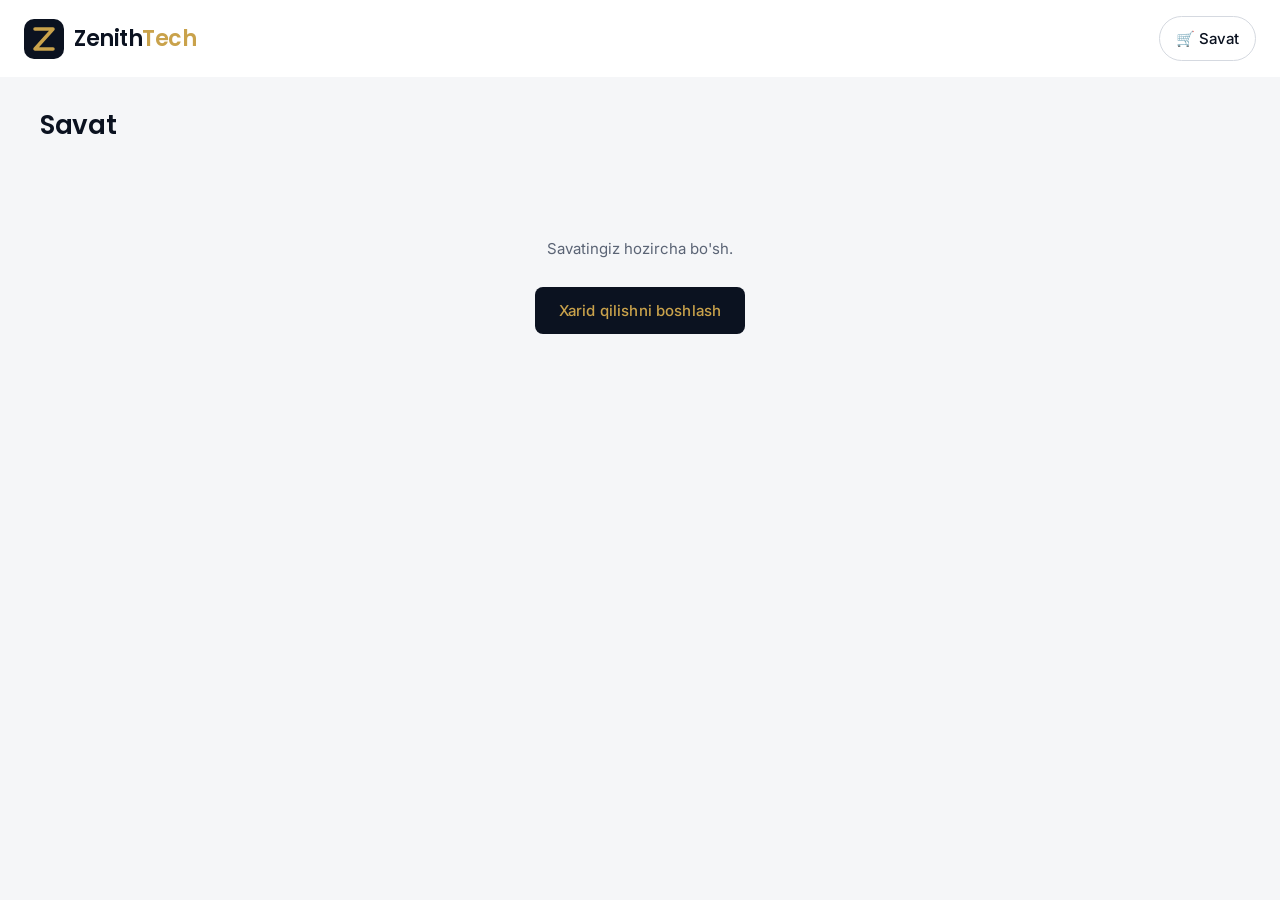
==== cart.html @ 9d4b317e "Initial commit" ====
<!DOCTYPE html>
<html lang="uz">
<head>
  <meta charset="UTF-8">
  <meta name="viewport" content="width=device-width, initial-scale=1.0">
  <title>Savat | ZenithTech</title>
  <link rel="preconnect" href="https://fonts.googleapis.com">
  <link href="https://fonts.googleapis.com/css2?family=Inter:wght@400;500;600&family=Poppins:wght@500;600;700&display=swap" rel="stylesheet">
  <link rel="stylesheet" href="css/style.css">
</head>
<body>
  <header class="site-header">
    <a href="index.html" class="logo">
  <img src="images/logo-mark.svg" alt="">
  <span class="logo-text">Zenith<span>Tech</span></span>
</a>
    <a href="cart.html" class="cart-link">🛒 Savat <span id="cart-count" class="cart-count" hidden>0</span></a>
  </header>

  <main class="container">
    <h2>Savat</h2>
    <div id="cart-content"></div>
  </main>

  <script src="js/cart.js"></script>
  <script src="js/cart-page.js"></script>
</body>
</html>
---- css/style.css ----
:root {
  --color-primary: #0B1220;
  --color-accent: #C9A24B;
  --color-bg: #F5F6F8;
  --color-white: #FFFFFF;
  --color-text-muted: #5B6475;
  --color-success: #1FA971;
  --color-danger: #D64545;

  --font-heading: 'Poppins', sans-serif;
  --font-body: 'Inter', sans-serif;

  --radius: 12px;
}

body {
  margin: 0;
  font-family: var(--font-body);
  background: var(--color-bg);
  color: var(--color-primary);
}

header {
  background: var(--color-white);
  padding: 16px 24px;
}

h1 {
  font-family: var(--font-heading);
  padding: 24px;
}


.container {
  max-width: 1200px;
  margin: 0 auto;
  padding: 24px;
}

.container h2 {
  font-family: var(--font-heading);
}

.product-grid {
  display: grid;
  grid-template-columns: repeat(auto-fill, minmax(220px, 1fr));
  gap: 20px;
}

.product-card {
  position: relative;
  display: flex;
  flex-direction: column;
  background: var(--color-white);
  border-radius: var(--radius);
  overflow: hidden;
  box-shadow: 0 2px 8px rgba(11, 18, 32, 0.06);
  transition: transform 0.2s, box-shadow 0.2s;
}

.product-card:hover {
  transform: translateY(-4px);
  box-shadow: 0 8px 20px rgba(11, 18, 32, 0.12);
}

.product-card img {
  width: 100%;
  aspect-ratio: 4 / 3;
  object-fit: cover;
  background: #E3E6EB;
}

.product-info {
  display: flex;
  flex-direction: column;
  gap: 8px;
  flex: 1;
  padding: 16px;
}

.product-category {
  font-size: 12px;
  color: var(--color-text-muted);
}

.product-info h3 {
  margin: 0;
  font-family: var(--font-heading);
  font-size: 16px;
}

.price-row {
  display: flex;
  align-items: baseline;
  gap: 8px;
  margin-top: auto;
}

.price {
  font-weight: 600;
}

.old-price {
  font-size: 14px;
  color: var(--color-text-muted);
  text-decoration: line-through;
}

.badge {
  position: absolute;
  top: 12px;
  left: 12px;
  z-index: 1;
  padding: 4px 8px;
  border-radius: 8px;
  background: var(--color-accent);
  color: var(--color-primary);
  font-size: 13px;
  font-weight: 600;
}

.btn {
  padding: 10px;
  border: none;
  border-radius: 8px;
  background: var(--color-primary);
  color: var(--color-accent);
  font-weight: 500;
  cursor: pointer;
}

.btn:hover {
  background: var(--color-accent);
  color: var(--color-primary);
}
.toolbar {
  display: flex;
  flex-wrap: wrap;
  gap: 12px;
  margin-bottom: 16px;
}

.toolbar input,
.toolbar select {
  padding: 12px 14px;
  border: 1px solid #D5D9E0;
  border-radius: var(--radius);
  background: var(--color-white);
  font-family: var(--font-body);
  font-size: 15px;
}

.toolbar input {
  flex: 1;
  min-width: 200px;
}

.toolbar input:focus,
.toolbar select:focus {
  outline: 2px solid var(--color-accent);
  border-color: transparent;
}

.categories {
  display: flex;
  gap: 8px;
  margin-bottom: 12px;
  padding-bottom: 4px;
  overflow-x: auto;
}

.chip {
  flex-shrink: 0;
  padding: 8px 16px;
  border: 1px solid #D5D9E0;
  border-radius: 999px;
  background: var(--color-white);
  font-family: var(--font-body);
  font-size: 14px;
  cursor: pointer;
  transition: 0.15s;
}

.chip:hover {
  border-color: var(--color-accent);
}

.chip.active {
  background: var(--color-primary);
  border-color: var(--color-primary);
  color: var(--color-accent);
}

.result-count {
  margin: 0 0 16px;
  font-size: 14px;
  color: var(--color-text-muted);
}

.rating {
  font-size: 14px;
  color: var(--color-accent);
}

.rating small {
  color: var(--color-text-muted);
}

.product-card.out img {
  opacity: 0.5;
}

.btn:disabled,
.btn:disabled:hover {
  background: #C9CDD6;
  color: var(--color-white);
  cursor: not-allowed;
}

.empty {
  grid-column: 1 / -1;
  padding: 40px 0;
  text-align: center;
  color: var(--color-text-muted);
}

/* Buyurtma sahifasi */
.checkout-layout {
  display: grid;
  grid-template-columns: 1fr 360px;
  gap: 24px;
  align-items: start;
}

.checkout-form {
  display: flex;
  flex-direction: column;
  gap: 16px;
  padding: 24px;
  border-radius: var(--radius);
  background: var(--color-white);
  box-shadow: 0 2px 8px rgba(11, 18, 32, 0.06);
}

.checkout-form h3,
.cart-summary h3 {
  margin: 0;
  font-family: var(--font-heading);
}

.checkout-form label {
  display: flex;
  flex-direction: column;
  gap: 6px;
  font-size: 14px;
  font-weight: 500;
}

.checkout-form input[type="text"],
.checkout-form input[type="tel"],
.checkout-form select,
.checkout-form textarea {
  padding: 12px 14px;
  border: 1px solid #D5D9E0;
  border-radius: var(--radius);
  background: var(--color-white);
  font-family: var(--font-body);
  font-size: 15px;
}

.checkout-form input:focus,
.checkout-form select:focus,
.checkout-form textarea:focus {
  outline: 2px solid var(--color-accent);
  border-color: transparent;
}

.checkout-form .invalid {
  border-color: var(--color-danger);
}

.error {
  color: var(--color-danger);
  font-size: 12px;
  font-weight: 400;
}

.payment {
  display: flex;
  flex-direction: column;
  gap: 8px;
  padding: 12px 16px;
  border: 1px solid #D5D9E0;
  border-radius: var(--radius);
}

.checkout-form .radio {
  flex-direction: row;
  align-items: center;
  gap: 10px;
  font-weight: 400;
}

.summary-line {
  display: flex;
  justify-content: space-between;
  gap: 12px;
  font-size: 14px;
}

.success {
  padding: 60px 20px;
  border-radius: var(--radius);
  background: var(--color-white);
  box-shadow: 0 2px 8px rgba(11, 18, 32, 0.06);
  text-align: center;
}

.success-icon {
  display: inline-flex;
  align-items: center;
  justify-content: center;
  width: 64px;
  height: 64px;
  margin-bottom: 12px;
  border-radius: 50%;
  background: var(--color-success);
  color: var(--color-white);
  font-size: 32px;
}

.order-number {
  font-family: var(--font-heading);
  font-size: 20px;
}

@media (max-width: 800px) {
  .checkout-layout {
    grid-template-columns: 1fr;
  }
}
.site-header {
  display: flex;
  align-items: center;
  justify-content: space-between;
}

.cart-link {
  padding: 10px 16px;
  border: 1px solid #D5D9E0;
  border-radius: 999px;
  color: var(--color-primary);
  font-weight: 500;
  text-decoration: none;
}

.cart-link:hover {
  border-color: var(--color-accent);
}

.cart-count {
  display: inline-block;
  min-width: 20px;
  margin-left: 6px;
  padding: 2px 6px;
  border-radius: 999px;
  background: var(--color-accent);
  color: var(--color-primary);
  font-size: 12px;
  font-weight: 600;
  text-align: center;
}

.cart-count[hidden] {
  display: none;
}
/* Savat sahifasi */
.cart-layout {
  display: grid;
  grid-template-columns: 1fr 340px;
  gap: 24px;
  align-items: start;
}

.cart-item {
  display: grid;
  grid-template-columns: 96px 1fr auto 130px 32px;
  gap: 16px;
  align-items: center;
  margin-bottom: 12px;
  padding: 12px;
  border-radius: var(--radius);
  background: var(--color-white);
  box-shadow: 0 2px 8px rgba(11, 18, 32, 0.06);
}

/* Rasm uchun kvadrat quti: rasm qanday bo'lmasin, shu o'lchamda chiqadi */
.cart-thumb {
  width: 96px;
  height: 96px;
  overflow: hidden;
  border-radius: 10px;
  background: #E3E6EB;
}

.cart-thumb img {
  display: block;
  width: 100%;
  height: 100%;
  max-width: 100%;
  object-fit: cover;
}

.cart-item-info {
  display: flex;
  flex-direction: column;
  gap: 4px;
  min-width: 0;
}

.cart-item-info h3 {
  margin: 0;
  font-family: var(--font-heading);
  font-size: 15px;
}

.muted {
  font-size: 12px;
  color: var(--color-text-muted);
}

.qty {
  display: flex;
  align-items: center;
  gap: 10px;
}

.qty-btn {
  width: 32px;
  height: 32px;
  border: 1px solid #D5D9E0;
  border-radius: 8px;
  background: var(--color-white);
  font-size: 18px;
  cursor: pointer;
}

.qty-btn:hover {
  border-color: var(--color-accent);
}

.cart-item-total {
  font-weight: 600;
  text-align: right;
}

.remove {
  border: none;
  background: none;
  color: var(--color-danger);
  font-size: 18px;
  cursor: pointer;
}

.cart-summary {
  position: sticky;
  top: 16px;
  display: flex;
  flex-direction: column;
  gap: 12px;
  padding: 20px;
  border-radius: var(--radius);
  background: var(--color-white);
  box-shadow: 0 2px 8px rgba(11, 18, 32, 0.06);
}

.summary-row {
  display: flex;
  justify-content: space-between;
}

.summary-row.total {
  padding-top: 12px;
  border-top: 1px solid #E3E6EB;
  font-size: 18px;
}

.link-btn {
  border: none;
  background: none;
  color: var(--color-text-muted);
  font-size: 14px;
  text-decoration: underline;
  cursor: pointer;
}

.empty-cart {
  padding: 60px 0;
  text-align: center;
  color: var(--color-text-muted);
}

.btn-link {
  display: inline-block;
  margin-top: 12px;
  padding: 12px 24px;
  border-radius: 8px;
  background: var(--color-primary);
  color: var(--color-accent);
  font-weight: 500;
  text-decoration: none;
}

/* Planshet: savat va xulosa ustma-ust */
@media (max-width: 800px) {
  .cart-layout {
    grid-template-columns: 1fr;
  }
  .cart-summary {
    position: static;
  }
}

/* Telefon: rasm kichikroq, qator ikki qavatli */
@media (max-width: 600px) {
  .cart-item {
    grid-template-columns: 72px 1fr 32px;
    grid-template-areas:
      "thumb info remove"
      "thumb qty  total";
    gap: 8px 12px;
  }
  .cart-thumb { grid-area: thumb; width: 72px; height: 72px; }
  .cart-item-info { grid-area: info; }
  .remove { grid-area: remove; align-self: start; }
  .qty { grid-area: qty; }
  .cart-item-total { grid-area: total; align-self: center; }
}

/* Kartochkadagi havolalar */
.card-img-link {
  display: block;
}

.product-info h3 a {
  color: inherit;
  text-decoration: none;
}

.product-info h3 a:hover {
  color: var(--color-accent);
}

/* Mahsulot sahifasi */
.breadcrumb {
  margin-bottom: 16px;
  font-size: 13px;
  color: var(--color-text-muted);
}

.breadcrumb a {
  color: inherit;
  text-decoration: none;
}

.breadcrumb a:hover {
  text-decoration: underline;
}

.product-detail {
  display: grid;
  grid-template-columns: 1fr 1fr;
  gap: 32px;
  padding: 24px;
  border-radius: var(--radius);
  background: var(--color-white);
  box-shadow: 0 2px 8px rgba(11, 18, 32, 0.06);
}

.detail-image {
  display: flex;
  align-items: center;
  justify-content: center;
  aspect-ratio: 1 / 1;
  max-height: 480px;
  overflow: hidden;
  border-radius: var(--radius);
  background: var(--color-bg);
}

.detail-image img {
  display: block;
  width: 100%;
  height: 100%;
  object-fit: contain;
}

.detail-info {
  display: flex;
  flex-direction: column;
  gap: 12px;
}

.detail-info h1 {
  margin: 0;
  font-family: var(--font-heading);
  font-size: 26px;
}

.detail-price {
  display: flex;
  flex-wrap: wrap;
  align-items: baseline;
  gap: 12px;
}

.price-big {
  font-family: var(--font-heading);
  font-size: 28px;
}

.badge-inline {
  padding: 4px 8px;
  border-radius: 8px;
  background: var(--color-accent);
  color: var(--color-primary);
  font-size: 13px;
  font-weight: 600;
}

.stock {
  margin: 0;
  font-size: 14px;
  font-weight: 500;
}

.stock.in {
  color: var(--color-success);
}

.stock.out {
  color: var(--color-danger);
}

.detail-desc {
  margin: 0;
  line-height: 1.6;
  color: var(--color-text-muted);
}

.buy-row {
  display: flex;
  align-items: center;
  gap: 16px;
  margin-top: 8px;
}

.buy-row .btn {
  flex: 1;
  padding: 14px;
}

.specs,
.related {
  margin-top: 24px;
}

.specs {
  padding: 24px;
  border-radius: var(--radius);
  background: var(--color-white);
  box-shadow: 0 2px 8px rgba(11, 18, 32, 0.06);
}

.specs h3,
.related h3 {
  margin: 0 0 12px;
  font-family: var(--font-heading);
}

.specs table {
  width: 100%;
  border-collapse: collapse;
}

.specs th,
.specs td {
  padding: 12px 8px;
  border-bottom: 1px solid #E3E6EB;
  font-size: 14px;
  text-align: left;
}

.specs th {
  width: 40%;
  font-weight: 500;
  color: var(--color-text-muted);
}

.related-grid {
  display: grid;
  grid-template-columns: repeat(auto-fill, minmax(180px, 1fr));
  gap: 16px;
}

.related-card {
  display: flex;
  flex-direction: column;
  overflow: hidden;
  border-radius: var(--radius);
  background: var(--color-white);
  box-shadow: 0 2px 8px rgba(11, 18, 32, 0.06);
  color: inherit;
  text-decoration: none;
  transition: transform 0.2s;
}

.related-card:hover {
  transform: translateY(-4px);
}

.related-card img {
  display: block;
  width: 100%;
  aspect-ratio: 4 / 3;
  object-fit: cover;
}

.related-card div {
  display: flex;
  flex-direction: column;
  gap: 4px;
  padding: 12px;
  font-size: 14px;
}

@media (max-width: 800px) {
  .product-detail {
    grid-template-columns: 1fr;
  }
}

/* ===== Tipografiya ===== */
body {
  font-family: var(--font-body);
  font-size: 15px;
  line-height: 1.55;
  -webkit-font-smoothing: antialiased;
  -moz-osx-font-smoothing: grayscale;
  text-rendering: optimizeLegibility;
}

h1, h2, h3, h4 {
  font-family: var(--font-heading);
  font-weight: 600;
  line-height: 1.25;
  letter-spacing: -0.01em;
}

/* Tugma va maydonlar ham sayt shriftini olsin */
button, input, select, textarea {
  font-family: inherit;
}

.container h2 {
  margin: 8px 0 20px;
  font-size: 26px;
}

/* ===== Logotip ===== */
.logo {
  display: flex;
  align-items: center;
  gap: 10px;
  color: var(--color-primary);
  text-decoration: none;
}

.logo img {
  display: block;
  width: 40px;
  height: 40px;
}

.logo-text {
  font-family: var(--font-heading);
  font-size: 22px;
  font-weight: 600;
  letter-spacing: -0.02em;
}

.logo-text span {
  color: var(--color-accent);
}


/* Tugma doim kartochkaning eng pastida */
.product-info .btn {
  width: 100%;
  margin-top: 12px;
}

/* Narxlar */
.price-row {
  flex-wrap: wrap;
  row-gap: 2px;
}

.price,
.price-big,
.old-price,
.cart-item-total {
  white-space: nowrap;
  font-variant-numeric: tabular-nums;
}

.price {
  font-family: var(--font-heading);
  font-size: 17px;
  font-weight: 600;
}

.old-price {
  font-size: 13px;
  font-weight: 400;
}

.btn,
.chip,
.btn-link {
  font-weight: 500;
  letter-spacing: 0.01em;
}
/* ===== Mahsulot kartochkasi: yakuniy tuzilma ===== */
.product-card {
  display: flex;
  flex-direction: column;
  overflow: hidden;
}

.product-card .product-info {
  display: flex;
  flex: 1;
  flex-direction: column;
  gap: 6px;
  padding: 16px;
}

/* Nom: doim aniq 2 qator balandligida */
.product-card .product-info h3 {
  display: -webkit-box;
  height: calc(1.35em * 2);
  min-height: 0;
  margin: 0;
  overflow: hidden;
  font-size: 15px;
  line-height: 1.35;
  -webkit-line-clamp: 2;
  -webkit-box-orient: vertical;
}

/* Narx bloki: yuqorida narx, pastida eski narx, doim 2 qator */
.product-card .price-row {
  display: flex;
  flex-direction: column;
  align-items: flex-start;
  gap: 2px;
  min-height: 0;
  margin-top: auto;
  padding-top: 6px;
}

.product-card .price {
  white-space: nowrap;
}

.product-card .old-price {
  min-height: 1.3em;
  white-space: nowrap;
  text-decoration: line-through;
}

.product-card .old-price.ghost {
  text-decoration: none;
}

/* Tugma doim eng pastda, to'liq kenglikda */
.product-card .product-info .btn {
  width: 100%;
  margin-top: 10px;
}
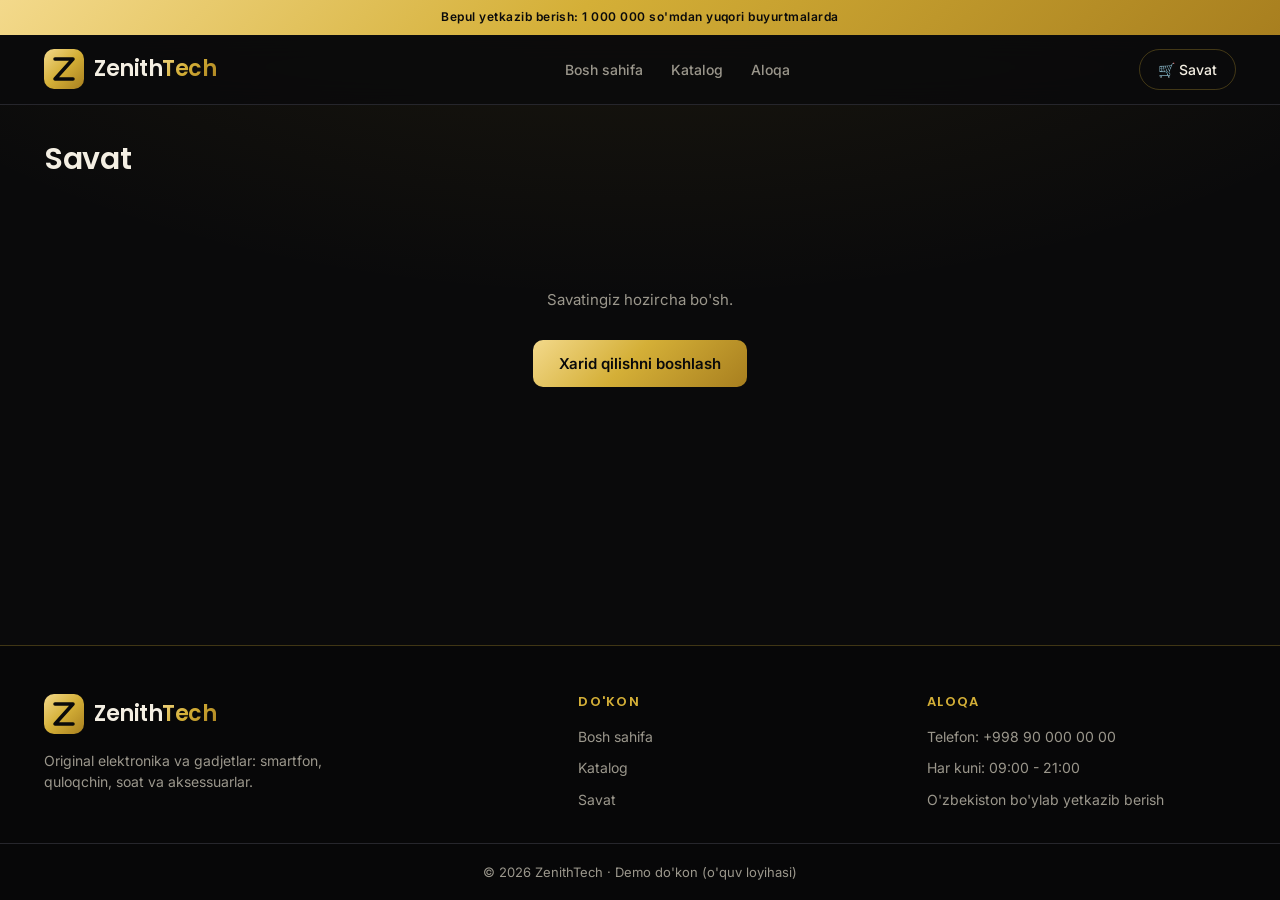
==== commit 4075747c: "Premium qora-oltin dizayn" ====
--- a/cart.html
+++ b/cart.html
@@ -9,19 +9,63 @@
   <link rel="stylesheet" href="css/style.css">
 </head>
 <body>
+    <div class="announce">
+    Bepul yetkazib berish: 1 000 000 so'mdan yuqori buyurtmalarda
+  </div>
+
   <header class="site-header">
-    <a href="index.html" class="logo">
-  <img src="images/logo-mark.svg" alt="">
-  <span class="logo-text">Zenith<span>Tech</span></span>
-</a>
-    <a href="cart.html" class="cart-link">🛒 Savat <span id="cart-count" class="cart-count" hidden>0</span></a>
+    <div class="header-inner">
+      <a href="index.html" class="logo">
+        <img src="images/logo-mark.svg" alt="">
+        <span class="logo-text">Zenith<span>Tech</span></span>
+      </a>
+
+      <nav class="main-nav">
+        <a href="index.html">Bosh sahifa</a>
+        <a href="index.html#catalog">Katalog</a>
+        <a href="#contact">Aloqa</a>
+      </nav>
+
+      <a href="cart.html" class="cart-link">
+        🛒 Savat <span id="cart-count" class="cart-count" hidden>0</span>
+      </a>
+    </div>
   </header>
-
   <main class="container">
     <h2>Savat</h2>
     <div id="cart-content"></div>
   </main>
 
+    <footer class="site-footer" id="contact">
+    <div class="footer-inner">
+      <div class="footer-brand">
+        <a href="index.html" class="logo">
+          <img src="images/logo-mark.svg" alt="">
+          <span class="logo-text">Zenith<span>Tech</span></span>
+        </a>
+        <p>Original elektronika va gadjetlar: smartfon, quloqchin, soat va aksessuarlar.</p>
+      </div>
+
+      <div class="footer-col">
+        <h4>Do'kon</h4>
+        <a href="index.html">Bosh sahifa</a>
+        <a href="index.html#catalog">Katalog</a>
+        <a href="cart.html">Savat</a>
+      </div>
+
+      <div class="footer-col">
+        <h4>Aloqa</h4>
+        <span>Telefon: +998 90 000 00 00</span>
+        <span>Har kuni: 09:00 - 21:00</span>
+        <span>O'zbekiston bo'ylab yetkazib berish</span>
+      </div>
+    </div>
+
+    <div class="footer-bottom">
+      © 2026 ZenithTech · Demo do'kon (o'quv loyihasi)
+    </div>
+  </footer>
+
   <script src="js/cart.js"></script>
   <script src="js/cart-page.js"></script>
 </body>
--- a/css/style.css
+++ b/css/style.css
@@ -1,109 +1,483 @@
+/* ===== ZenithTech: premium qora-oltin dizayn ===== */
 :root {
-  --color-primary: #0B1220;
-  --color-accent: #C9A24B;
-  --color-bg: #F5F6F8;
-  --color-white: #FFFFFF;
-  --color-text-muted: #5B6475;
-  --color-success: #1FA971;
-  --color-danger: #D64545;
+  color-scheme: dark;
+
+  --bg: #0A0A0B;
+  --surface: #131316;
+  --surface-2: #1A1A1F;
+  --line: #26262C;
+  --line-gold: rgba(212, 175, 55, 0.28);
+
+  --text: #F4EFE3;
+  --muted: #9B978C;
+
+  --gold: #D4AF37;
+  --gold-light: #F3D98B;
+  --gold-dark: #A87F1F;
+  --gold-grad: linear-gradient(135deg, #F3D98B 0%, #D4AF37 45%, #A87F1F 100%);
+
+  --success: #3DDC97;
+  --danger: #FF6B6B;
 
   --font-heading: 'Poppins', sans-serif;
   --font-body: 'Inter', sans-serif;
-
-  --radius: 12px;
+  --radius: 14px;
+}
+
+* {
+  box-sizing: border-box;
+}
+
+html {
+  scroll-behavior: smooth;
+  scroll-padding-top: 90px;
 }
 
 body {
+  display: flex;
+  flex-direction: column;
+  min-height: 100vh;
   margin: 0;
+  background-color: var(--bg);
+  background-image: radial-gradient(900px 420px at 50% -120px, rgba(212, 175, 55, 0.10), transparent);
+  background-repeat: no-repeat;
+  color: var(--text);
   font-family: var(--font-body);
-  background: var(--color-bg);
-  color: var(--color-primary);
-}
-
-header {
-  background: var(--color-white);
-  padding: 16px 24px;
-}
-
-h1 {
+  font-size: 15px;
+  line-height: 1.55;
+  -webkit-font-smoothing: antialiased;
+  -moz-osx-font-smoothing: grayscale;
+}
+
+::selection {
+  background: var(--gold);
+  color: #0A0A0B;
+}
+
+[hidden] {
+  display: none !important;
+}
+
+h1, h2, h3, h4 {
+  margin: 0;
   font-family: var(--font-heading);
-  padding: 24px;
-}
-
+  font-weight: 600;
+  line-height: 1.25;
+  letter-spacing: -0.01em;
+}
+
+a {
+  color: inherit;
+}
+
+img {
+  max-width: 100%;
+}
+
+button, input, select, textarea {
+  font-family: inherit;
+  color: inherit;
+}
+
+select option {
+  background: #131316;
+  color: var(--text);
+}
 
 .container {
-  max-width: 1200px;
+  flex: 1;
+  width: 100%;
+  max-width: 1240px;
   margin: 0 auto;
-  padding: 24px;
-}
-
-.container h2 {
+  padding: 36px 24px;
+}
+
+.container > h2 {
+  margin-bottom: 24px;
+  font-size: 30px;
+}
+
+.muted {
+  font-size: 12px;
+  color: var(--muted);
+}
+
+/* ===== E'lon qatori ===== */
+.announce {
+  padding: 8px 16px;
+  background: var(--gold-grad);
+  color: #0A0A0B;
+  font-size: 12px;
+  font-weight: 600;
+  letter-spacing: 0.04em;
+  text-align: center;
+}
+
+/* ===== Header ===== */
+.site-header {
+  position: sticky;
+  top: 0;
+  z-index: 100;
+  border-bottom: 1px solid var(--line);
+  background: rgba(10, 10, 11, 0.82);
+  -webkit-backdrop-filter: blur(14px);
+  backdrop-filter: blur(14px);
+}
+
+.header-inner {
+  display: flex;
+  align-items: center;
+  gap: 32px;
+  max-width: 1240px;
+  margin: 0 auto;
+  padding: 14px 24px;
+}
+
+.logo {
+  display: flex;
+  align-items: center;
+  gap: 10px;
+  color: var(--text);
+  text-decoration: none;
+}
+
+.logo img {
+  display: block;
+  width: 40px;
+  height: 40px;
+}
+
+.logo-text {
   font-family: var(--font-heading);
-}
-
+  font-size: 22px;
+  font-weight: 600;
+  letter-spacing: -0.02em;
+}
+
+.logo-text span {
+  background: var(--gold-grad);
+  -webkit-background-clip: text;
+  background-clip: text;
+  color: transparent;
+  -webkit-text-fill-color: transparent;
+}
+
+.main-nav {
+  display: flex;
+  gap: 28px;
+  margin: 0 auto;
+}
+
+.main-nav a {
+  position: relative;
+  padding: 6px 0;
+  color: var(--muted);
+  font-size: 14px;
+  font-weight: 500;
+  text-decoration: none;
+  transition: color 0.2s;
+}
+
+.main-nav a::after {
+  content: '';
+  position: absolute;
+  left: 0;
+  bottom: 0;
+  width: 100%;
+  height: 2px;
+  background: var(--gold-grad);
+  transform: scaleX(0);
+  transform-origin: left;
+  transition: transform 0.25s;
+}
+
+.main-nav a:hover {
+  color: var(--gold-light);
+}
+
+.main-nav a:hover::after {
+  transform: scaleX(1);
+}
+
+.cart-link {
+  display: flex;
+  align-items: center;
+  gap: 8px;
+  padding: 9px 18px;
+  border: 1px solid var(--line-gold);
+  border-radius: 999px;
+  color: var(--text);
+  font-size: 14px;
+  font-weight: 500;
+  text-decoration: none;
+  transition: background 0.2s, border-color 0.2s;
+}
+
+.cart-link:hover {
+  border-color: var(--gold);
+  background: rgba(212, 175, 55, 0.1);
+}
+
+.cart-count {
+  min-width: 20px;
+  padding: 2px 6px;
+  border-radius: 999px;
+  background: var(--gold-grad);
+  color: #0A0A0B;
+  font-size: 12px;
+  font-weight: 700;
+  text-align: center;
+}
+
+/* ===== Footer ===== */
+.site-footer {
+  margin-top: 64px;
+  border-top: 1px solid var(--line-gold);
+  background: #070708;
+}
+
+.footer-inner {
+  display: grid;
+  grid-template-columns: 1.6fr 1fr 1fr;
+  gap: 40px;
+  max-width: 1240px;
+  margin: 0 auto;
+  padding: 48px 24px 32px;
+}
+
+.footer-brand p {
+  max-width: 320px;
+  margin: 16px 0 0;
+  color: var(--muted);
+  font-size: 14px;
+}
+
+.footer-col {
+  display: flex;
+  flex-direction: column;
+  gap: 10px;
+  color: var(--muted);
+  font-size: 14px;
+}
+
+.footer-col h4 {
+  margin-bottom: 6px;
+  color: var(--gold);
+  font-size: 13px;
+  letter-spacing: 0.1em;
+  text-transform: uppercase;
+}
+
+.footer-col a {
+  color: var(--muted);
+  text-decoration: none;
+  transition: color 0.2s;
+}
+
+.footer-col a:hover {
+  color: var(--gold-light);
+}
+
+.footer-bottom {
+  padding: 18px 24px;
+  border-top: 1px solid var(--line);
+  color: var(--muted);
+  font-size: 13px;
+  text-align: center;
+}
+
+/* ===== Tugmalar ===== */
+.btn {
+  display: inline-flex;
+  align-items: center;
+  justify-content: center;
+  gap: 8px;
+  padding: 12px 20px;
+  border: none;
+  border-radius: 10px;
+  background: var(--gold-grad);
+  color: #0A0A0B;
+  font-size: 14px;
+  font-weight: 600;
+  letter-spacing: 0.02em;
+  cursor: pointer;
+  transition: filter 0.2s, box-shadow 0.2s, transform 0.15s;
+}
+
+.btn:hover {
+  filter: brightness(1.08);
+  box-shadow: 0 6px 20px rgba(212, 175, 55, 0.28);
+}
+
+.btn:active {
+  transform: translateY(1px);
+}
+
+.btn-link {
+  display: inline-block;
+  margin-top: 14px;
+  padding: 12px 26px;
+  border-radius: 10px;
+  background: var(--gold-grad);
+  color: #0A0A0B;
+  font-weight: 600;
+  text-decoration: none;
+}
+
+.link-btn {
+  border: none;
+  background: none;
+  color: var(--muted);
+  font-size: 14px;
+  text-decoration: underline;
+  cursor: pointer;
+}
+
+.link-btn:hover {
+  color: var(--gold-light);
+}
+
+/* ===== Katalog sarlavhasi ===== */
+.section-head {
+  margin-bottom: 28px;
+}
+
+.eyebrow {
+  color: var(--gold);
+  font-size: 12px;
+  font-weight: 600;
+  letter-spacing: 0.22em;
+  text-transform: uppercase;
+}
+
+.section-head h2 {
+  margin-top: 6px;
+  font-size: 34px;
+}
+
+.section-head h2::after {
+  content: '';
+  display: block;
+  width: 56px;
+  height: 3px;
+  margin-top: 14px;
+  border-radius: 2px;
+  background: var(--gold-grad);
+}
+
+/* ===== Qidiruv, saralash, kategoriyalar ===== */
+.toolbar {
+  display: flex;
+  flex-wrap: wrap;
+  gap: 12px;
+  margin-bottom: 16px;
+}
+
+.toolbar input,
+.toolbar select {
+  padding: 13px 16px;
+  border: 1px solid var(--line);
+  border-radius: 12px;
+  background: var(--surface);
+  font-size: 15px;
+  transition: border-color 0.2s, box-shadow 0.2s;
+}
+
+.toolbar input {
+  flex: 1;
+  min-width: 220px;
+}
+
+.toolbar input::placeholder {
+  color: #6E6B63;
+}
+
+.toolbar input:focus,
+.toolbar select:focus {
+  outline: none;
+  border-color: var(--gold);
+  box-shadow: 0 0 0 3px rgba(212, 175, 55, 0.15);
+}
+
+.categories {
+  display: flex;
+  gap: 10px;
+  margin-bottom: 14px;
+  padding-bottom: 4px;
+  overflow-x: auto;
+}
+
+.chip {
+  flex-shrink: 0;
+  padding: 9px 18px;
+  border: 1px solid var(--line);
+  border-radius: 999px;
+  background: transparent;
+  color: var(--muted);
+  font-size: 14px;
+  font-weight: 500;
+  cursor: pointer;
+  transition: border-color 0.2s, color 0.2s;
+}
+
+.chip:hover {
+  border-color: var(--gold);
+  color: var(--gold-light);
+}
+
+.chip.active {
+  border-color: transparent;
+  background: var(--gold-grad);
+  color: #0A0A0B;
+  font-weight: 600;
+}
+
+.result-count {
+  margin: 0 0 20px;
+  color: var(--muted);
+  font-size: 14px;
+}
+
+/* ===== Mahsulot kartochkasi ===== */
 .product-grid {
   display: grid;
-  grid-template-columns: repeat(auto-fill, minmax(220px, 1fr));
-  gap: 20px;
+  grid-template-columns: repeat(auto-fill, minmax(230px, 1fr));
+  gap: 22px;
 }
 
 .product-card {
   position: relative;
   display: flex;
   flex-direction: column;
-  background: var(--color-white);
+  overflow: hidden;
+  border: 1px solid var(--line);
   border-radius: var(--radius);
+  background: var(--surface);
+  transition: transform 0.25s, border-color 0.25s, box-shadow 0.25s;
+}
+
+.product-card:hover {
+  transform: translateY(-6px);
+  border-color: var(--line-gold);
+  box-shadow: 0 18px 40px rgba(0, 0, 0, 0.55), 0 0 0 1px rgba(212, 175, 55, 0.12);
+}
+
+.card-img-link {
+  display: block;
   overflow: hidden;
-  box-shadow: 0 2px 8px rgba(11, 18, 32, 0.06);
-  transition: transform 0.2s, box-shadow 0.2s;
-}
-
-.product-card:hover {
-  transform: translateY(-4px);
-  box-shadow: 0 8px 20px rgba(11, 18, 32, 0.12);
+  background: var(--surface-2);
 }
 
 .product-card img {
+  display: block;
   width: 100%;
   aspect-ratio: 4 / 3;
   object-fit: cover;
-  background: #E3E6EB;
-}
-
-.product-info {
-  display: flex;
-  flex-direction: column;
-  gap: 8px;
-  flex: 1;
-  padding: 16px;
-}
-
-.product-category {
-  font-size: 12px;
-  color: var(--color-text-muted);
-}
-
-.product-info h3 {
-  margin: 0;
-  font-family: var(--font-heading);
-  font-size: 16px;
-}
-
-.price-row {
-  display: flex;
-  align-items: baseline;
-  gap: 8px;
-  margin-top: auto;
-}
-
-.price {
-  font-weight: 600;
-}
-
-.old-price {
-  font-size: 14px;
-  color: var(--color-text-muted);
-  text-decoration: line-through;
+  transition: transform 0.5s;
+}
+
+.product-card:hover img {
+  transform: scale(1.05);
 }
 
 .badge {
@@ -111,141 +485,480 @@
   top: 12px;
   left: 12px;
   z-index: 1;
-  padding: 4px 8px;
-  border-radius: 8px;
-  background: var(--color-accent);
-  color: var(--color-primary);
+  padding: 4px 10px;
+  border-radius: 999px;
+  background: var(--gold-grad);
+  color: #0A0A0B;
+  font-size: 12px;
+  font-weight: 700;
+}
+
+/* "Sotuvda yo'q" kartochka */
+.product-card.out img {
+  opacity: 0.4;
+  filter: grayscale(1);
+}
+
+.product-card.out::after {
+  content: "Sotuvda yo'q";
+  position: absolute;
+  top: 12px;
+  right: 12px;
+  z-index: 1;
+  padding: 4px 10px;
+  border: 1px solid var(--line);
+  border-radius: 999px;
+  background: rgba(0, 0, 0, 0.75);
+  color: var(--muted);
+  font-size: 11px;
+  font-weight: 500;
+}
+
+.product-info {
+  display: flex;
+  flex: 1;
+  flex-direction: column;
+  gap: 6px;
+  padding: 16px;
+}
+
+.product-category {
+  color: var(--gold);
+  font-size: 11px;
+  font-weight: 600;
+  letter-spacing: 0.12em;
+  text-transform: uppercase;
+}
+
+.product-info h3 {
+  display: -webkit-box;
+  height: calc(1.35em * 2);
+  overflow: hidden;
+  font-size: 15px;
+  line-height: 1.35;
+  -webkit-line-clamp: 2;
+  -webkit-box-orient: vertical;
+}
+
+.product-info h3 a {
+  color: var(--text);
+  text-decoration: none;
+  transition: color 0.2s;
+}
+
+.product-info h3 a:hover {
+  color: var(--gold-light);
+}
+
+.rating {
+  color: var(--gold);
+  font-size: 14px;
+}
+
+.rating small {
+  color: var(--muted);
+}
+
+.price-row {
+  display: flex;
+  flex-direction: column;
+  align-items: flex-start;
+  gap: 2px;
+  margin-top: auto;
+  padding-top: 6px;
+}
+
+.price,
+.price-big,
+.old-price,
+.cart-item-total {
+  white-space: nowrap;
+  font-variant-numeric: tabular-nums;
+}
+
+.price {
+  font-family: var(--font-heading);
+  font-size: 18px;
+  font-weight: 600;
+}
+
+.old-price {
+  min-height: 1.3em;
+  color: var(--muted);
   font-size: 13px;
-  font-weight: 600;
-}
-
-.btn {
-  padding: 10px;
-  border: none;
-  border-radius: 8px;
-  background: var(--color-primary);
-  color: var(--color-accent);
-  font-weight: 500;
-  cursor: pointer;
-}
-
-.btn:hover {
-  background: var(--color-accent);
-  color: var(--color-primary);
-}
-.toolbar {
-  display: flex;
-  flex-wrap: wrap;
-  gap: 12px;
-  margin-bottom: 16px;
-}
-
-.toolbar input,
-.toolbar select {
-  padding: 12px 14px;
-  border: 1px solid #D5D9E0;
-  border-radius: var(--radius);
-  background: var(--color-white);
-  font-family: var(--font-body);
-  font-size: 15px;
-}
-
-.toolbar input {
-  flex: 1;
-  min-width: 200px;
-}
-
-.toolbar input:focus,
-.toolbar select:focus {
-  outline: 2px solid var(--color-accent);
+  text-decoration: line-through;
+}
+
+.old-price.ghost {
+  text-decoration: none;
+}
+
+.product-card .btn {
+  width: 100%;
+  margin-top: 10px;
+  border: 1px solid var(--gold-dark);
+  background: transparent;
+  color: var(--gold);
+}
+
+.product-card .btn:hover {
   border-color: transparent;
-}
-
-.categories {
-  display: flex;
-  gap: 8px;
-  margin-bottom: 12px;
-  padding-bottom: 4px;
-  overflow-x: auto;
-}
-
-.chip {
-  flex-shrink: 0;
-  padding: 8px 16px;
-  border: 1px solid #D5D9E0;
-  border-radius: 999px;
-  background: var(--color-white);
-  font-family: var(--font-body);
-  font-size: 14px;
-  cursor: pointer;
-  transition: 0.15s;
-}
-
-.chip:hover {
-  border-color: var(--color-accent);
-}
-
-.chip.active {
-  background: var(--color-primary);
-  border-color: var(--color-primary);
-  color: var(--color-accent);
-}
-
-.result-count {
-  margin: 0 0 16px;
-  font-size: 14px;
-  color: var(--color-text-muted);
-}
-
-.rating {
-  font-size: 14px;
-  color: var(--color-accent);
-}
-
-.rating small {
-  color: var(--color-text-muted);
-}
-
-.product-card.out img {
-  opacity: 0.5;
+  background: var(--gold-grad);
+  color: #0A0A0B;
 }
 
 .btn:disabled,
-.btn:disabled:hover {
-  background: #C9CDD6;
-  color: var(--color-white);
+.btn:disabled:hover,
+.product-card .btn:disabled,
+.product-card .btn:disabled:hover {
+  border: 1px solid var(--line);
+  background: var(--surface-2);
+  box-shadow: none;
+  filter: none;
+  color: var(--muted);
   cursor: not-allowed;
 }
 
 .empty {
   grid-column: 1 / -1;
-  padding: 40px 0;
+  padding: 50px 0;
+  color: var(--muted);
   text-align: center;
-  color: var(--color-text-muted);
-}
-
-/* Buyurtma sahifasi */
-.checkout-layout {
+}
+
+/* ===== Mahsulot sahifasi ===== */
+.breadcrumb {
+  margin-bottom: 20px;
+  color: var(--muted);
+  font-size: 13px;
+}
+
+.breadcrumb a {
+  text-decoration: none;
+}
+
+.breadcrumb a:hover {
+  color: var(--gold-light);
+}
+
+.product-detail {
+  display: grid;
+  grid-template-columns: 1fr 1fr;
+  gap: 40px;
+  padding: 28px;
+  border: 1px solid var(--line);
+  border-radius: 18px;
+  background: var(--surface);
+}
+
+.detail-image {
+  display: flex;
+  align-items: center;
+  justify-content: center;
+  aspect-ratio: 1 / 1;
+  max-height: 500px;
+  overflow: hidden;
+  border: 1px solid var(--line);
+  border-radius: var(--radius);
+  background: var(--surface-2);
+}
+
+.detail-image img {
+  display: block;
+  width: 100%;
+  height: 100%;
+  object-fit: contain;
+}
+
+.detail-info {
+  display: flex;
+  flex-direction: column;
+  gap: 14px;
+}
+
+.detail-info h1 {
+  font-size: 30px;
+}
+
+.detail-price {
+  display: flex;
+  flex-wrap: wrap;
+  align-items: baseline;
+  gap: 14px;
+}
+
+.price-big {
+  color: var(--gold-light);
+  font-family: var(--font-heading);
+  font-size: 32px;
+  font-weight: 600;
+}
+
+.badge-inline {
+  padding: 4px 10px;
+  border-radius: 999px;
+  background: var(--gold-grad);
+  color: #0A0A0B;
+  font-size: 13px;
+  font-weight: 700;
+}
+
+.stock {
+  margin: 0;
+  font-size: 14px;
+  font-weight: 500;
+}
+
+.stock.in {
+  color: var(--success);
+}
+
+.stock.out {
+  color: var(--danger);
+}
+
+.detail-desc {
+  margin: 0;
+  color: var(--muted);
+  line-height: 1.7;
+}
+
+.buy-row {
+  display: flex;
+  align-items: center;
+  gap: 16px;
+  margin-top: 8px;
+}
+
+.buy-row .btn {
+  flex: 1;
+  padding: 15px;
+}
+
+.specs {
+  margin-top: 28px;
+  padding: 26px;
+  border: 1px solid var(--line);
+  border-radius: var(--radius);
+  background: var(--surface);
+}
+
+.specs h3,
+.related h3 {
+  margin-bottom: 14px;
+}
+
+.specs table {
+  width: 100%;
+  border-collapse: collapse;
+}
+
+.specs th,
+.specs td {
+  padding: 13px 8px;
+  border-bottom: 1px solid var(--line);
+  font-size: 14px;
+  text-align: left;
+}
+
+.specs th {
+  width: 40%;
+  color: var(--muted);
+  font-weight: 500;
+}
+
+.related {
+  margin-top: 32px;
+}
+
+.related-grid {
+  display: grid;
+  grid-template-columns: repeat(auto-fill, minmax(190px, 1fr));
+  gap: 16px;
+}
+
+.related-card {
+  display: flex;
+  flex-direction: column;
+  overflow: hidden;
+  border: 1px solid var(--line);
+  border-radius: var(--radius);
+  background: var(--surface);
+  color: inherit;
+  text-decoration: none;
+  transition: transform 0.25s, border-color 0.25s;
+}
+
+.related-card:hover {
+  transform: translateY(-4px);
+  border-color: var(--line-gold);
+}
+
+.related-card img {
+  display: block;
+  width: 100%;
+  aspect-ratio: 4 / 3;
+  object-fit: cover;
+}
+
+.related-card div {
+  display: flex;
+  flex-direction: column;
+  gap: 4px;
+  padding: 12px;
+  font-size: 14px;
+}
+
+.related-card strong {
+  color: var(--gold-light);
+}
+
+/* ===== Savat ===== */
+.cart-layout {
   display: grid;
   grid-template-columns: 1fr 360px;
   gap: 24px;
   align-items: start;
 }
 
+.cart-item {
+  display: grid;
+  grid-template-columns: 96px 1fr auto 130px 32px;
+  gap: 16px;
+  align-items: center;
+  margin-bottom: 14px;
+  padding: 14px;
+  border: 1px solid var(--line);
+  border-radius: var(--radius);
+  background: var(--surface);
+}
+
+.cart-thumb {
+  width: 96px;
+  height: 96px;
+  overflow: hidden;
+  border-radius: 10px;
+  background: var(--surface-2);
+}
+
+.cart-thumb img {
+  display: block;
+  width: 100%;
+  height: 100%;
+  object-fit: cover;
+}
+
+.cart-item-info {
+  display: flex;
+  flex-direction: column;
+  gap: 4px;
+  min-width: 0;
+}
+
+.cart-item-info h3 {
+  font-size: 15px;
+}
+
+.cart-item-info .price {
+  font-size: 15px;
+}
+
+.qty {
+  display: flex;
+  align-items: center;
+  gap: 10px;
+}
+
+.qty span {
+  min-width: 20px;
+  font-weight: 600;
+  text-align: center;
+}
+
+.qty-btn {
+  width: 32px;
+  height: 32px;
+  border: 1px solid var(--line);
+  border-radius: 8px;
+  background: var(--surface-2);
+  font-size: 18px;
+  cursor: pointer;
+  transition: border-color 0.2s, color 0.2s;
+}
+
+.qty-btn:hover {
+  border-color: var(--gold);
+  color: var(--gold-light);
+}
+
+.cart-item-total {
+  color: var(--gold-light);
+  font-weight: 600;
+  text-align: right;
+}
+
+.remove {
+  border: none;
+  background: none;
+  color: var(--muted);
+  font-size: 18px;
+  cursor: pointer;
+}
+
+.remove:hover {
+  color: var(--danger);
+}
+
+.cart-summary {
+  position: sticky;
+  top: 90px;
+  display: flex;
+  flex-direction: column;
+  gap: 14px;
+  padding: 22px;
+  border: 1px solid var(--line-gold);
+  border-radius: var(--radius);
+  background: var(--surface);
+}
+
+.summary-row {
+  display: flex;
+  justify-content: space-between;
+  gap: 12px;
+}
+
+.summary-row.total {
+  padding-top: 14px;
+  border-top: 1px solid var(--line);
+  font-size: 18px;
+}
+
+.summary-row.total strong {
+  color: var(--gold-light);
+}
+
+.empty-cart {
+  padding: 70px 0;
+  color: var(--muted);
+  text-align: center;
+}
+
+/* ===== Buyurtma sahifasi ===== */
+.checkout-layout {
+  display: grid;
+  grid-template-columns: 1fr 380px;
+  gap: 24px;
+  align-items: start;
+}
+
 .checkout-form {
   display: flex;
   flex-direction: column;
   gap: 16px;
-  padding: 24px;
+  padding: 26px;
+  border: 1px solid var(--line);
   border-radius: var(--radius);
-  background: var(--color-white);
-  box-shadow: 0 2px 8px rgba(11, 18, 32, 0.06);
-}
-
-.checkout-form h3,
-.cart-summary h3 {
-  margin: 0;
-  font-family: var(--font-heading);
+  background: var(--surface);
 }
 
 .checkout-form label {
@@ -261,26 +974,26 @@
 .checkout-form select,
 .checkout-form textarea {
   padding: 12px 14px;
-  border: 1px solid #D5D9E0;
-  border-radius: var(--radius);
-  background: var(--color-white);
-  font-family: var(--font-body);
+  border: 1px solid var(--line);
+  border-radius: 10px;
+  background: var(--surface-2);
   font-size: 15px;
 }
 
 .checkout-form input:focus,
 .checkout-form select:focus,
 .checkout-form textarea:focus {
-  outline: 2px solid var(--color-accent);
-  border-color: transparent;
+  outline: none;
+  border-color: var(--gold);
+  box-shadow: 0 0 0 3px rgba(212, 175, 55, 0.15);
 }
 
 .checkout-form .invalid {
-  border-color: var(--color-danger);
+  border-color: var(--danger);
 }
 
 .error {
-  color: var(--color-danger);
+  color: var(--danger);
   font-size: 12px;
   font-weight: 400;
 }
@@ -290,8 +1003,14 @@
   flex-direction: column;
   gap: 8px;
   padding: 12px 16px;
-  border: 1px solid #D5D9E0;
+  border: 1px solid var(--line);
   border-radius: var(--radius);
+}
+
+.payment legend {
+  padding: 0 6px;
+  color: var(--muted);
+  font-size: 13px;
 }
 
 .checkout-form .radio {
@@ -301,6 +1020,10 @@
   font-weight: 400;
 }
 
+input[type="radio"] {
+  accent-color: var(--gold);
+}
+
 .summary-line {
   display: flex;
   justify-content: space-between;
@@ -309,10 +1032,10 @@
 }
 
 .success {
-  padding: 60px 20px;
+  padding: 70px 20px;
+  border: 1px solid var(--line-gold);
   border-radius: var(--radius);
-  background: var(--color-white);
-  box-shadow: 0 2px 8px rgba(11, 18, 32, 0.06);
+  background: var(--surface);
   text-align: center;
 }
 
@@ -322,570 +1045,111 @@
   justify-content: center;
   width: 64px;
   height: 64px;
-  margin-bottom: 12px;
+  margin-bottom: 14px;
   border-radius: 50%;
-  background: var(--color-success);
-  color: var(--color-white);
-  font-size: 32px;
+  background: var(--gold-grad);
+  color: #0A0A0B;
+  font-size: 30px;
+  font-weight: 700;
 }
 
 .order-number {
+  color: var(--gold-light);
   font-family: var(--font-heading);
   font-size: 20px;
 }
 
+/* ===== Planshet va telefon ===== */
 @media (max-width: 800px) {
+  .main-nav {
+    display: none;
+  }
+
+  .header-inner {
+    justify-content: space-between;
+    gap: 12px;
+  }
+
+  .logo-text {
+    font-size: 19px;
+  }
+
+  .footer-inner {
+    grid-template-columns: 1fr;
+    gap: 28px;
+  }
+
+  .product-detail,
+  .cart-layout,
   .checkout-layout {
     grid-template-columns: 1fr;
   }
-}
-.site-header {
-  display: flex;
-  align-items: center;
-  justify-content: space-between;
-}
-
-.cart-link {
-  padding: 10px 16px;
-  border: 1px solid #D5D9E0;
-  border-radius: 999px;
-  color: var(--color-primary);
-  font-weight: 500;
-  text-decoration: none;
-}
-
-.cart-link:hover {
-  border-color: var(--color-accent);
-}
-
-.cart-count {
-  display: inline-block;
-  min-width: 20px;
-  margin-left: 6px;
-  padding: 2px 6px;
-  border-radius: 999px;
-  background: var(--color-accent);
-  color: var(--color-primary);
-  font-size: 12px;
-  font-weight: 600;
-  text-align: center;
-}
-
-.cart-count[hidden] {
-  display: none;
-}
-/* Savat sahifasi */
-.cart-layout {
-  display: grid;
-  grid-template-columns: 1fr 340px;
-  gap: 24px;
-  align-items: start;
-}
-
-.cart-item {
-  display: grid;
-  grid-template-columns: 96px 1fr auto 130px 32px;
-  gap: 16px;
-  align-items: center;
-  margin-bottom: 12px;
-  padding: 12px;
-  border-radius: var(--radius);
-  background: var(--color-white);
-  box-shadow: 0 2px 8px rgba(11, 18, 32, 0.06);
-}
-
-/* Rasm uchun kvadrat quti: rasm qanday bo'lmasin, shu o'lchamda chiqadi */
-.cart-thumb {
-  width: 96px;
-  height: 96px;
-  overflow: hidden;
-  border-radius: 10px;
-  background: #E3E6EB;
-}
-
-.cart-thumb img {
-  display: block;
-  width: 100%;
-  height: 100%;
-  max-width: 100%;
-  object-fit: cover;
-}
-
-.cart-item-info {
-  display: flex;
-  flex-direction: column;
-  gap: 4px;
-  min-width: 0;
-}
-
-.cart-item-info h3 {
-  margin: 0;
-  font-family: var(--font-heading);
-  font-size: 15px;
-}
-
-.muted {
-  font-size: 12px;
-  color: var(--color-text-muted);
-}
-
-.qty {
-  display: flex;
-  align-items: center;
-  gap: 10px;
-}
-
-.qty-btn {
-  width: 32px;
-  height: 32px;
-  border: 1px solid #D5D9E0;
-  border-radius: 8px;
-  background: var(--color-white);
-  font-size: 18px;
-  cursor: pointer;
-}
-
-.qty-btn:hover {
-  border-color: var(--color-accent);
-}
-
-.cart-item-total {
-  font-weight: 600;
-  text-align: right;
-}
-
-.remove {
-  border: none;
-  background: none;
-  color: var(--color-danger);
-  font-size: 18px;
-  cursor: pointer;
-}
-
-.cart-summary {
-  position: sticky;
-  top: 16px;
-  display: flex;
-  flex-direction: column;
-  gap: 12px;
-  padding: 20px;
-  border-radius: var(--radius);
-  background: var(--color-white);
-  box-shadow: 0 2px 8px rgba(11, 18, 32, 0.06);
-}
-
-.summary-row {
-  display: flex;
-  justify-content: space-between;
-}
-
-.summary-row.total {
-  padding-top: 12px;
-  border-top: 1px solid #E3E6EB;
-  font-size: 18px;
-}
-
-.link-btn {
-  border: none;
-  background: none;
-  color: var(--color-text-muted);
-  font-size: 14px;
-  text-decoration: underline;
-  cursor: pointer;
-}
-
-.empty-cart {
-  padding: 60px 0;
-  text-align: center;
-  color: var(--color-text-muted);
-}
-
-.btn-link {
-  display: inline-block;
-  margin-top: 12px;
-  padding: 12px 24px;
-  border-radius: 8px;
-  background: var(--color-primary);
-  color: var(--color-accent);
-  font-weight: 500;
-  text-decoration: none;
-}
-
-/* Planshet: savat va xulosa ustma-ust */
-@media (max-width: 800px) {
-  .cart-layout {
-    grid-template-columns: 1fr;
-  }
+
+  .product-detail {
+    gap: 24px;
+    padding: 18px;
+  }
+
   .cart-summary {
     position: static;
   }
-}
-
-/* Telefon: rasm kichikroq, qator ikki qavatli */
+
+  .section-head h2 {
+    font-size: 28px;
+  }
+}
+
 @media (max-width: 600px) {
+  .container {
+    padding: 24px 16px;
+  }
+
+  .product-grid {
+    grid-template-columns: repeat(auto-fill, minmax(155px, 1fr));
+    gap: 14px;
+  }
+
+  .product-info {
+    padding: 12px;
+  }
+
+  .product-info h3 {
+    font-size: 14px;
+  }
+
+  .price {
+    font-size: 16px;
+  }
+
   .cart-item {
     grid-template-columns: 72px 1fr 32px;
     grid-template-areas:
       "thumb info remove"
-      "thumb qty  total";
+      "thumb qty total";
     gap: 8px 12px;
   }
-  .cart-thumb { grid-area: thumb; width: 72px; height: 72px; }
-  .cart-item-info { grid-area: info; }
-  .remove { grid-area: remove; align-self: start; }
-  .qty { grid-area: qty; }
-  .cart-item-total { grid-area: total; align-self: center; }
-}
-
-/* Kartochkadagi havolalar */
-.card-img-link {
-  display: block;
-}
-
-.product-info h3 a {
-  color: inherit;
-  text-decoration: none;
-}
-
-.product-info h3 a:hover {
-  color: var(--color-accent);
-}
-
-/* Mahsulot sahifasi */
-.breadcrumb {
-  margin-bottom: 16px;
-  font-size: 13px;
-  color: var(--color-text-muted);
-}
-
-.breadcrumb a {
-  color: inherit;
-  text-decoration: none;
-}
-
-.breadcrumb a:hover {
-  text-decoration: underline;
-}
-
-.product-detail {
-  display: grid;
-  grid-template-columns: 1fr 1fr;
-  gap: 32px;
-  padding: 24px;
-  border-radius: var(--radius);
-  background: var(--color-white);
-  box-shadow: 0 2px 8px rgba(11, 18, 32, 0.06);
-}
-
-.detail-image {
-  display: flex;
-  align-items: center;
-  justify-content: center;
-  aspect-ratio: 1 / 1;
-  max-height: 480px;
-  overflow: hidden;
-  border-radius: var(--radius);
-  background: var(--color-bg);
-}
-
-.detail-image img {
-  display: block;
-  width: 100%;
-  height: 100%;
-  object-fit: contain;
-}
-
-.detail-info {
-  display: flex;
-  flex-direction: column;
-  gap: 12px;
-}
-
-.detail-info h1 {
-  margin: 0;
-  font-family: var(--font-heading);
-  font-size: 26px;
-}
-
-.detail-price {
-  display: flex;
-  flex-wrap: wrap;
-  align-items: baseline;
-  gap: 12px;
-}
-
-.price-big {
-  font-family: var(--font-heading);
-  font-size: 28px;
-}
-
-.badge-inline {
-  padding: 4px 8px;
-  border-radius: 8px;
-  background: var(--color-accent);
-  color: var(--color-primary);
-  font-size: 13px;
-  font-weight: 600;
-}
-
-.stock {
-  margin: 0;
-  font-size: 14px;
-  font-weight: 500;
-}
-
-.stock.in {
-  color: var(--color-success);
-}
-
-.stock.out {
-  color: var(--color-danger);
-}
-
-.detail-desc {
-  margin: 0;
-  line-height: 1.6;
-  color: var(--color-text-muted);
-}
-
-.buy-row {
-  display: flex;
-  align-items: center;
-  gap: 16px;
-  margin-top: 8px;
-}
-
-.buy-row .btn {
-  flex: 1;
-  padding: 14px;
-}
-
-.specs,
-.related {
-  margin-top: 24px;
-}
-
-.specs {
-  padding: 24px;
-  border-radius: var(--radius);
-  background: var(--color-white);
-  box-shadow: 0 2px 8px rgba(11, 18, 32, 0.06);
-}
-
-.specs h3,
-.related h3 {
-  margin: 0 0 12px;
-  font-family: var(--font-heading);
-}
-
-.specs table {
-  width: 100%;
-  border-collapse: collapse;
-}
-
-.specs th,
-.specs td {
-  padding: 12px 8px;
-  border-bottom: 1px solid #E3E6EB;
-  font-size: 14px;
-  text-align: left;
-}
-
-.specs th {
-  width: 40%;
-  font-weight: 500;
-  color: var(--color-text-muted);
-}
-
-.related-grid {
-  display: grid;
-  grid-template-columns: repeat(auto-fill, minmax(180px, 1fr));
-  gap: 16px;
-}
-
-.related-card {
-  display: flex;
-  flex-direction: column;
-  overflow: hidden;
-  border-radius: var(--radius);
-  background: var(--color-white);
-  box-shadow: 0 2px 8px rgba(11, 18, 32, 0.06);
-  color: inherit;
-  text-decoration: none;
-  transition: transform 0.2s;
-}
-
-.related-card:hover {
-  transform: translateY(-4px);
-}
-
-.related-card img {
-  display: block;
-  width: 100%;
-  aspect-ratio: 4 / 3;
-  object-fit: cover;
-}
-
-.related-card div {
-  display: flex;
-  flex-direction: column;
-  gap: 4px;
-  padding: 12px;
-  font-size: 14px;
-}
-
-@media (max-width: 800px) {
-  .product-detail {
-    grid-template-columns: 1fr;
-  }
-}
-
-/* ===== Tipografiya ===== */
-body {
-  font-family: var(--font-body);
-  font-size: 15px;
-  line-height: 1.55;
-  -webkit-font-smoothing: antialiased;
-  -moz-osx-font-smoothing: grayscale;
-  text-rendering: optimizeLegibility;
-}
-
-h1, h2, h3, h4 {
-  font-family: var(--font-heading);
-  font-weight: 600;
-  line-height: 1.25;
-  letter-spacing: -0.01em;
-}
-
-/* Tugma va maydonlar ham sayt shriftini olsin */
-button, input, select, textarea {
-  font-family: inherit;
-}
-
-.container h2 {
-  margin: 8px 0 20px;
-  font-size: 26px;
-}
-
-/* ===== Logotip ===== */
-.logo {
-  display: flex;
-  align-items: center;
-  gap: 10px;
-  color: var(--color-primary);
-  text-decoration: none;
-}
-
-.logo img {
-  display: block;
-  width: 40px;
-  height: 40px;
-}
-
-.logo-text {
-  font-family: var(--font-heading);
-  font-size: 22px;
-  font-weight: 600;
-  letter-spacing: -0.02em;
-}
-
-.logo-text span {
-  color: var(--color-accent);
-}
-
-
-/* Tugma doim kartochkaning eng pastida */
-.product-info .btn {
-  width: 100%;
-  margin-top: 12px;
-}
-
-/* Narxlar */
-.price-row {
-  flex-wrap: wrap;
-  row-gap: 2px;
-}
-
-.price,
-.price-big,
-.old-price,
-.cart-item-total {
-  white-space: nowrap;
-  font-variant-numeric: tabular-nums;
-}
-
-.price {
-  font-family: var(--font-heading);
-  font-size: 17px;
-  font-weight: 600;
-}
-
-.old-price {
-  font-size: 13px;
-  font-weight: 400;
-}
-
-.btn,
-.chip,
-.btn-link {
-  font-weight: 500;
-  letter-spacing: 0.01em;
-}
-/* ===== Mahsulot kartochkasi: yakuniy tuzilma ===== */
-.product-card {
-  display: flex;
-  flex-direction: column;
-  overflow: hidden;
-}
-
-.product-card .product-info {
-  display: flex;
-  flex: 1;
-  flex-direction: column;
-  gap: 6px;
-  padding: 16px;
-}
-
-/* Nom: doim aniq 2 qator balandligida */
-.product-card .product-info h3 {
-  display: -webkit-box;
-  height: calc(1.35em * 2);
-  min-height: 0;
-  margin: 0;
-  overflow: hidden;
-  font-size: 15px;
-  line-height: 1.35;
-  -webkit-line-clamp: 2;
-  -webkit-box-orient: vertical;
-}
-
-/* Narx bloki: yuqorida narx, pastida eski narx, doim 2 qator */
-.product-card .price-row {
-  display: flex;
-  flex-direction: column;
-  align-items: flex-start;
-  gap: 2px;
-  min-height: 0;
-  margin-top: auto;
-  padding-top: 6px;
-}
-
-.product-card .price {
-  white-space: nowrap;
-}
-
-.product-card .old-price {
-  min-height: 1.3em;
-  white-space: nowrap;
-  text-decoration: line-through;
-}
-
-.product-card .old-price.ghost {
-  text-decoration: none;
-}
-
-/* Tugma doim eng pastda, to'liq kenglikda */
-.product-card .product-info .btn {
-  width: 100%;
-  margin-top: 10px;
+
+  .cart-thumb {
+    grid-area: thumb;
+    width: 72px;
+    height: 72px;
+  }
+
+  .cart-item-info {
+    grid-area: info;
+  }
+
+  .remove {
+    grid-area: remove;
+    align-self: start;
+  }
+
+  .qty {
+    grid-area: qty;
+  }
+
+  .cart-item-total {
+    grid-area: total;
+    align-self: center;
+  }
 }
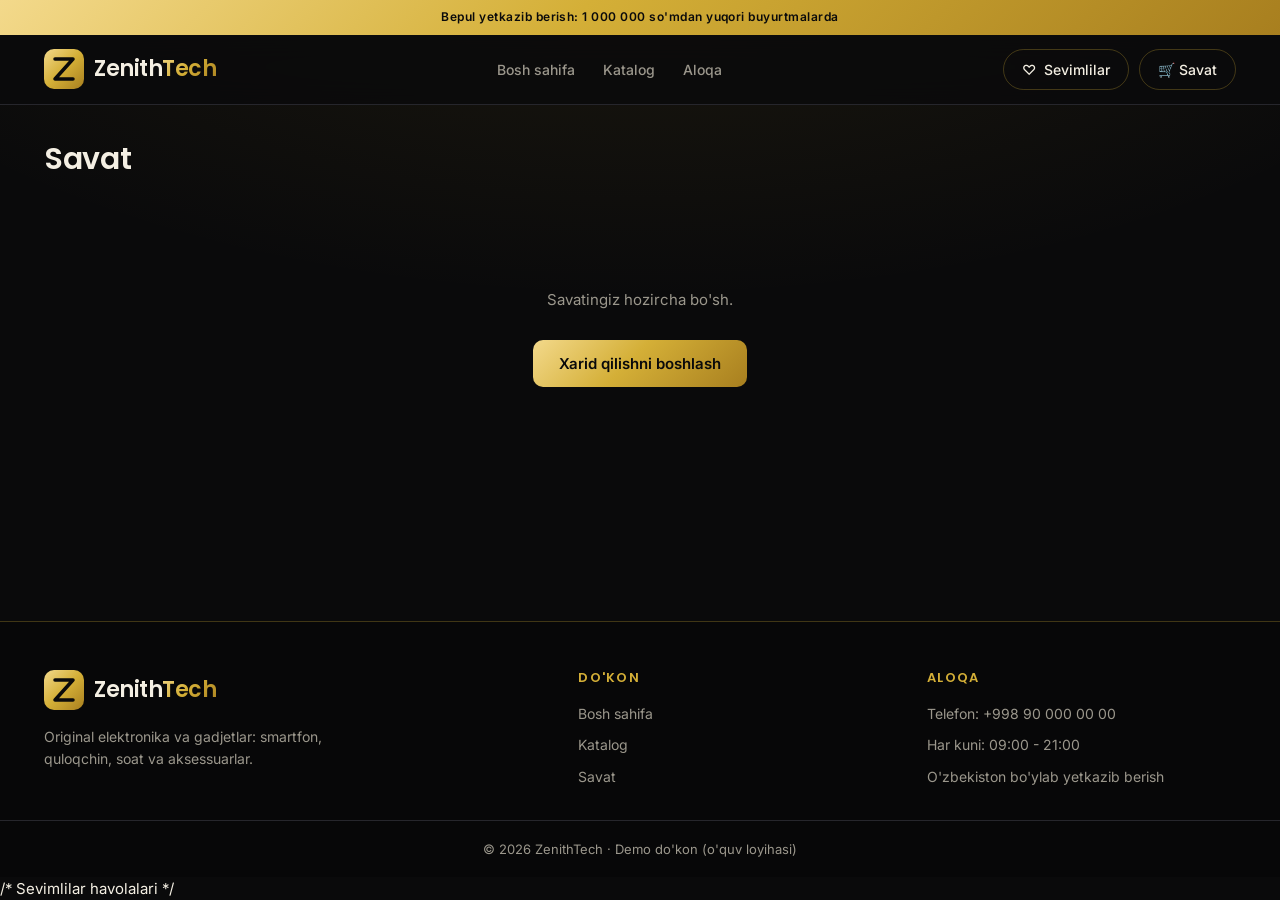
==== commit b6793bac: "yangi narsalar qo'shildi" ====
--- a/cart.html
+++ b/cart.html
@@ -13,7 +13,7 @@
     Bepul yetkazib berish: 1 000 000 so'mdan yuqori buyurtmalarda
   </div>
 
-  <header class="site-header">
+   <header class="site-header">
     <div class="header-inner">
       <a href="index.html" class="logo">
         <img src="images/logo-mark.svg" alt="">
@@ -26,9 +26,15 @@
         <a href="#contact">Aloqa</a>
       </nav>
 
-      <a href="cart.html" class="cart-link">
-        🛒 Savat <span id="cart-count" class="cart-count" hidden>0</span>
-      </a>
+      <div class="header-actions">
+        <a href="favorites.html" class="cart-link fav-link" aria-label="Sevimlilar">
+          ♡ <span class="fav-label">Sevimlilar</span>
+          <span id="fav-count" class="cart-count" hidden>0</span>
+        </a>
+        <a href="cart.html" class="cart-link">
+          🛒 Savat <span id="cart-count" class="cart-count" hidden>0</span>
+        </a>
+      </div>
     </div>
   </header>
   <main class="container">
@@ -67,6 +73,7 @@
   </footer>
 
   <script src="js/cart.js"></script>
+  <script src="js/favorites.js"></script>/* Sevimlilar havolalari */
   <script src="js/cart-page.js"></script>
 </body>
 </html>
--- a/css/style.css
+++ b/css/style.css
@@ -1152,4 +1152,119 @@
     grid-area: total;
     align-self: center;
   }
+}
+
+/* ===== Sevimlilar ===== */
+.header-actions {
+  display: flex;
+  align-items: center;
+  gap: 10px;
+}
+
+.fav-btn {
+  position: absolute;
+  top: 10px;
+  right: 10px;
+  z-index: 2;
+  display: grid;
+  place-items: center;
+  width: 38px;
+  height: 38px;
+  border: 1px solid var(--line);
+  border-radius: 50%;
+  background: rgba(10, 10, 11, 0.72);
+  -webkit-backdrop-filter: blur(6px);
+  backdrop-filter: blur(6px);
+  color: var(--text);
+  font-size: 18px;
+  line-height: 1;
+  cursor: pointer;
+  transition: border-color 0.2s, color 0.2s, transform 0.15s;
+}
+
+.fav-btn:hover {
+  border-color: var(--gold);
+  color: var(--gold-light);
+  transform: scale(1.08);
+}
+
+.fav-btn.active {
+  border-color: var(--gold);
+  color: var(--gold);
+  animation: fav-pop 0.35s;
+}
+
+@keyframes fav-pop {
+  0% { transform: scale(1); }
+  40% { transform: scale(1.35); }
+  100% { transform: scale(1); }
+}
+
+/* "Sotuvda yo'q" yozuvi yurakchaning ostiga tushadi */
+.product-card.out::after {
+  top: 56px;
+}
+
+/* Mahsulot sahifasida yurakcha sarlavha yonida */
+.title-row {
+  display: flex;
+  align-items: flex-start;
+  justify-content: space-between;
+  gap: 16px;
+}
+
+.title-row .fav-btn {
+  position: static;
+  flex-shrink: 0;
+  width: 46px;
+  height: 46px;
+  background: var(--surface-2);
+  font-size: 22px;
+}
+
+/* ===== Ko'rilganlar ===== */
+.viewed-section {
+  margin-top: 48px;
+}
+
+.viewed-section h3 {
+  margin-bottom: 14px;
+}
+
+.viewed-row {
+  display: grid;
+  grid-auto-flow: column;
+  grid-auto-columns: minmax(190px, 210px);
+  gap: 16px;
+  padding-bottom: 8px;
+  overflow-x: auto;
+}
+
+/* ===== Kichik xabar (toast) ===== */
+.toast {
+  position: fixed;
+  left: 50%;
+  bottom: 28px;
+  z-index: 200;
+  padding: 12px 22px;
+  border: 1px solid var(--line-gold);
+  border-radius: 999px;
+  background: rgba(19, 19, 22, 0.96);
+  color: var(--text);
+  font-size: 14px;
+  opacity: 0;
+  pointer-events: none;
+  transform: translate(-50%, 20px);
+  transition: opacity 0.25s, transform 0.25s;
+}
+
+.toast.show {
+  opacity: 1;
+  transform: translate(-50%, 0);
+}
+
+@media (max-width: 600px) {
+  .fav-label {
+    display: none;
+  }
 }
